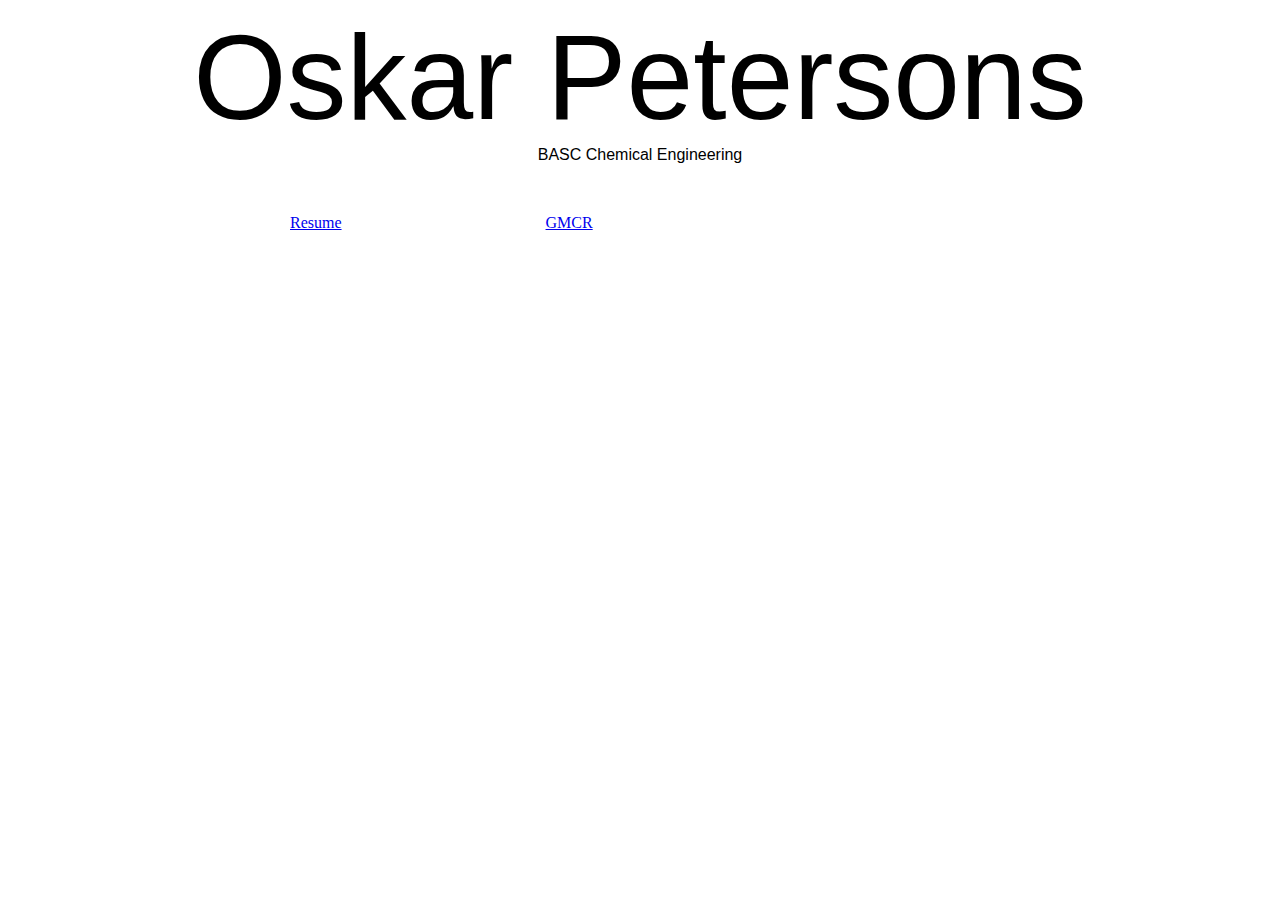
==== index.html @ f23ff1b2 "inital commit" ====
<html>
<head>
<title>Oskar Petersons</title>
	<link href="css/styles_index.css" rel="stylesheet" type="text/css" />
</head>


<body>
<div class="content">

<h1>Oskar Petersons</h1>
<p>BASC Chemical Engineering</p>

<a href="resume.html">Resume</a>
<a href="gmcr.html">GMCR</a>




</div>
</body>

</html>
---- css/styles_index.css ----
div.content{
	width:900px;
	margin-left:auto;
	margin-right:auto;
}

h1{
	text-align:center;
	font-family:sans-serif;
	font-size:120px;
	font-weight:100;
	margin:0;
}

p{
	text-align:center;
	font-family:sans-serif;
	margin:0;
	margin-bottom:50px;
}

a{
	margin-left:100px;
	margin-right:100px;
	text-align:center;
}
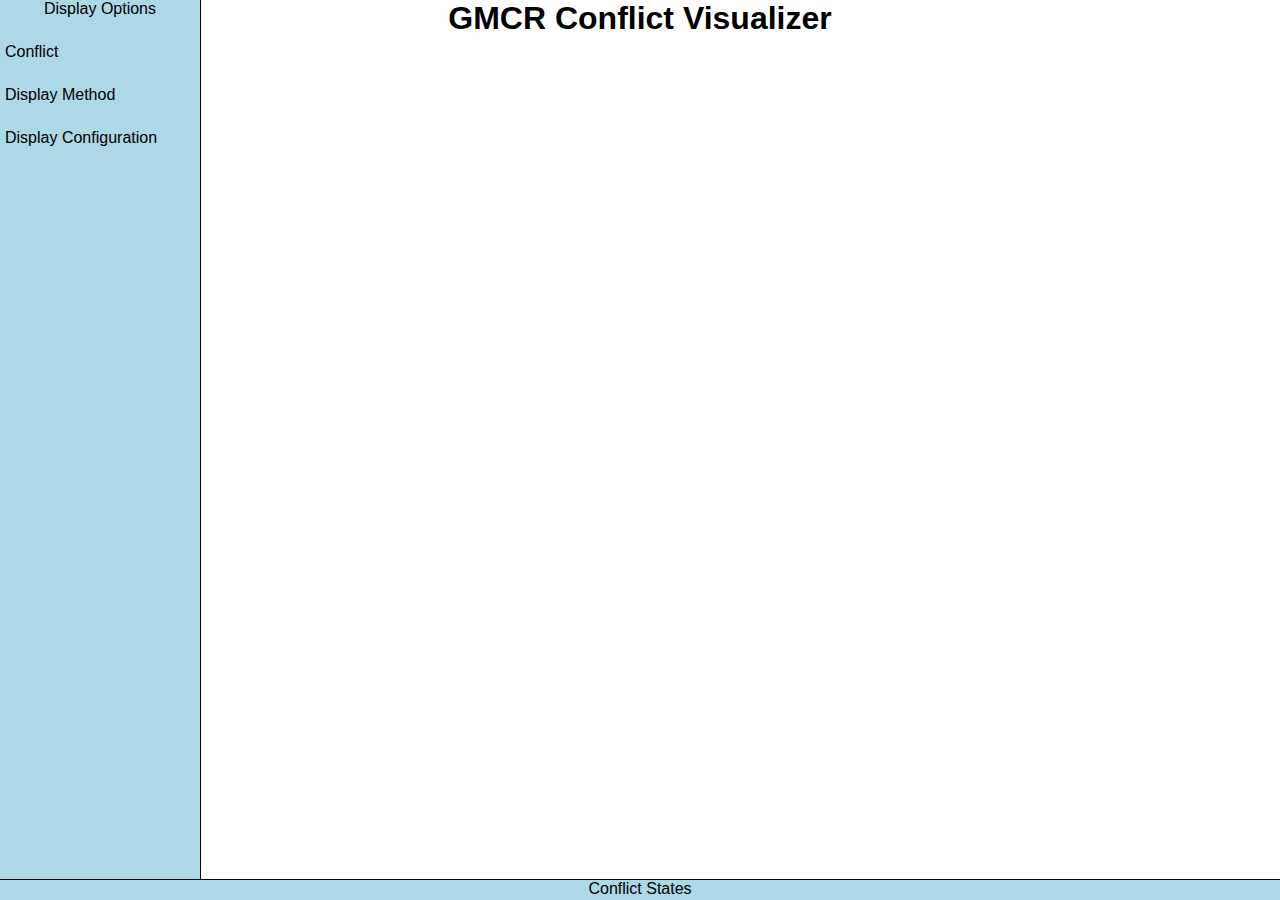
==== commit fe59e8af: "differentiate arrow styles in graph" ====
--- a/index.html
+++ b/index.html
@@ -1,23 +1,75 @@
-<html>
+<!DOCTYPE html>
+<!--[if lt IE 7]>      <html class="no-js lt-ie9 lt-ie8 lt-ie7"> <![endif]-->
+<!--[if IE 7]>         <html class="no-js lt-ie9 lt-ie8"> <![endif]-->
+<!--[if IE 8]>         <html class="no-js lt-ie9"> <![endif]-->
+<!--[if gt IE 8]><!--> <html class="no-js"> <!--<![endif]-->
 <head>
-<title>Oskar Petersons</title>
-	<link href="css/styles_index.css" rel="stylesheet" type="text/css" />
+	<meta charset="utf-8">
+	<meta http-equiv="X-UA-Compatible" content="IE=edge,chrome=1">
+	<title>GMCR Conflict Visualizer</title>
+	<meta name="description" content="">
+	<meta name="viewport" content="width=device-width">
+	
+	<link rel="stylesheet" href="css/normalize.css">	
+    <link rel="stylesheet" href="css/styles_visualizer.css">
+    
+    <script src="js-lib/jquery-1.9.1.js"></script>
+	<script src="js-lib/d3.v3.min.js"></script>
+    
+    <script src="js/treeVis.js"></script>
+    <script src="js/graphVis.js"></script>
+    <script src="js/visualizer.js"></script>
+	
 </head>
 
-
 <body>
-<div class="content">
-
-<h1>Oskar Petersons</h1>
-<p>BASC Chemical Engineering</p>
-
-<a href="resume.html">Resume</a>
-<a href="gmcr.html">GMCR</a>
-
-
-
-
-</div>
+	<!--[if lt IE 7]>
+		<p class="chromeframe">You are using an <strong>outdated</strong> browser. Please <a href="http://browsehappy.com/">upgrade your browser</a> or <a href="http://www.google.com/chromeframe/?redirect=true">activate Google Chrome Frame</a> to improve your experience.</p>
+	<![endif]-->
+    
+    
+    <div id="main">
+        <h1 id="page-title">GMCR Conflict Visualizer</h1>
+        
+        <svg id="visualization-container">
+            <defs>
+                <marker id="straight-UI" viewBox="0 -5 18 10" refX="19" refY="0" markerWidth="15" markerHeight="10" orient="auto" color="inherit"><path d="M0,-5 L10,0 L0,5" fill="black" stroke="black"></path></marker>
+                <marker id="straight-nonUI" viewBox="0 -5 18 10" refX="22" refY="0" markerWidth="15" markerHeight="10" orient="auto" color="inherit"><path d="M0,-5 L10,0 L0,5" fill="none" stroke="black" stroke-dasharray="5,0"></path></marker>
+                <marker id="arc-UI" viewBox="0 -5 18 10" refX="18" refY="-1.5" markerWidth="15" markerHeight="10" orient="auto" color="inherit"><path d="M0,-5 L10,0 L0,5" fill="black"></path></marker>
+                <marker id="arc-nonUI" viewBox="0 -5 18 10" refX="22" refY="-1.5" markerWidth="15" markerHeight="10" orient="auto" color="inherit"><path d="M0,-5 L10,0 L0,5"  fill="none" stroke="black" stroke-dasharray="5,0"></path></marker>
+            </defs>
+        </svg>
+    
+    </div>
+    
+    
+    <div id="menu-left">
+        <p class="menu-title">Display Options</p>
+        <div>
+            <p class="menu-subtitle">Conflict</p>
+            <ul id="conflict-list" class="item-selector">
+            </ul>
+        </div>
+        
+        <div>
+            <p class="menu-subtitle">Display Method</p>
+            <ul id="visualization-list" class="item-selector">
+            </ul>
+        </div>
+        <div>
+            <p class="menu-subtitle">Display Configuration</p>
+            <ul id="vis-config">
+            </ul>
+        </div>
+    
+    </div>
+    
+    <div id="menu-bottom">
+        <p class="menu-title">Conflict States</p>
+        <table>
+        </table>
+    </div>
+	
+	
 </body>
-
 </html>--- a/css/styles_visualizer.css
+++ b/css/styles_visualizer.css
@@ -0,0 +1,143 @@
+body{
+    height:100%
+}
+
+/* Side Menus */
+
+div#menu-left{
+    width:200px;
+    height:100%;
+    position:fixed;
+    top:0px;
+    left:-180px;
+    background:lightBlue;
+    border-right:1px solid black;
+}
+
+div#menu-left:hover{
+    left:0px;
+}
+
+div#menu-bottom{
+    width:100%;
+    height:200px;
+    bottom:-180px;
+    left:0px;
+    position:fixed;
+    background:lightBlue;
+    border-top:1px solid black;
+}
+
+div#menu-bottom:hover{
+    bottom:0px;
+    opacity:0.7;
+}
+
+p.menu-title{
+    margin:0px;
+    width:100%;
+    text-align:center;
+}
+
+p.menu-subtitle{
+    margin:25px 0px 0px 5px;
+}
+
+ul.item-selector{
+    list-style:none;
+    margin:10px 0px;
+    padding:0px 20px;
+}
+
+ul#vis-config{
+    list-style:none;
+    margin:10px 0px;
+    padding:0px 20px;
+}
+
+ul#vis-config li{
+    padding:5px 0px;
+}
+
+ul#vis-config label{
+    margin-left:10px;
+}
+
+ul.item-selector li:hover{
+    background:lightSeaGreen;
+}
+
+ul.item-selector li.selected{
+    background:lightSeaGreen;
+}
+
+div#menu-bottom table{
+    margin:20px auto;
+}
+
+div#menu-bottom table th{
+    vertical-align:center;
+    border:1px solid black;
+}
+
+div#menu-bottom table td{
+    text-align:center;
+    padding:3px 5px;
+    border:1px solid black;
+}
+
+/* Main content */
+div#main{
+    margin:0px 20px;
+    height:100%;
+}
+
+h1#page-title{
+    width:400px;
+    text-align:center;
+    margin:0px auto;
+}
+
+svg#visualization-container{
+    width:100%
+}
+
+
+.link{
+	stroke:#000;
+	stroke-width: 1.5px;
+    fill:none;
+}
+
+.node{
+	fill:lightBlue;
+	stroke:black;
+	stroke-width: 1.5px;
+}
+
+.label{
+	pointer-events:none;
+	font-size:10px;
+	text-anchor:middle;
+}
+
+.link.notUI{
+	stroke-width: 1px;
+    stroke-dasharray: 5 6;
+}
+
+.link.dm0{
+	stroke:blue;
+}
+.link.dm1{
+	stroke:green;
+}
+.link.dm2{
+	stroke:orange;
+}
+.link.dm3{
+	stroke:purple;
+}
+.link.dm4{
+	stroke:yellow;
+}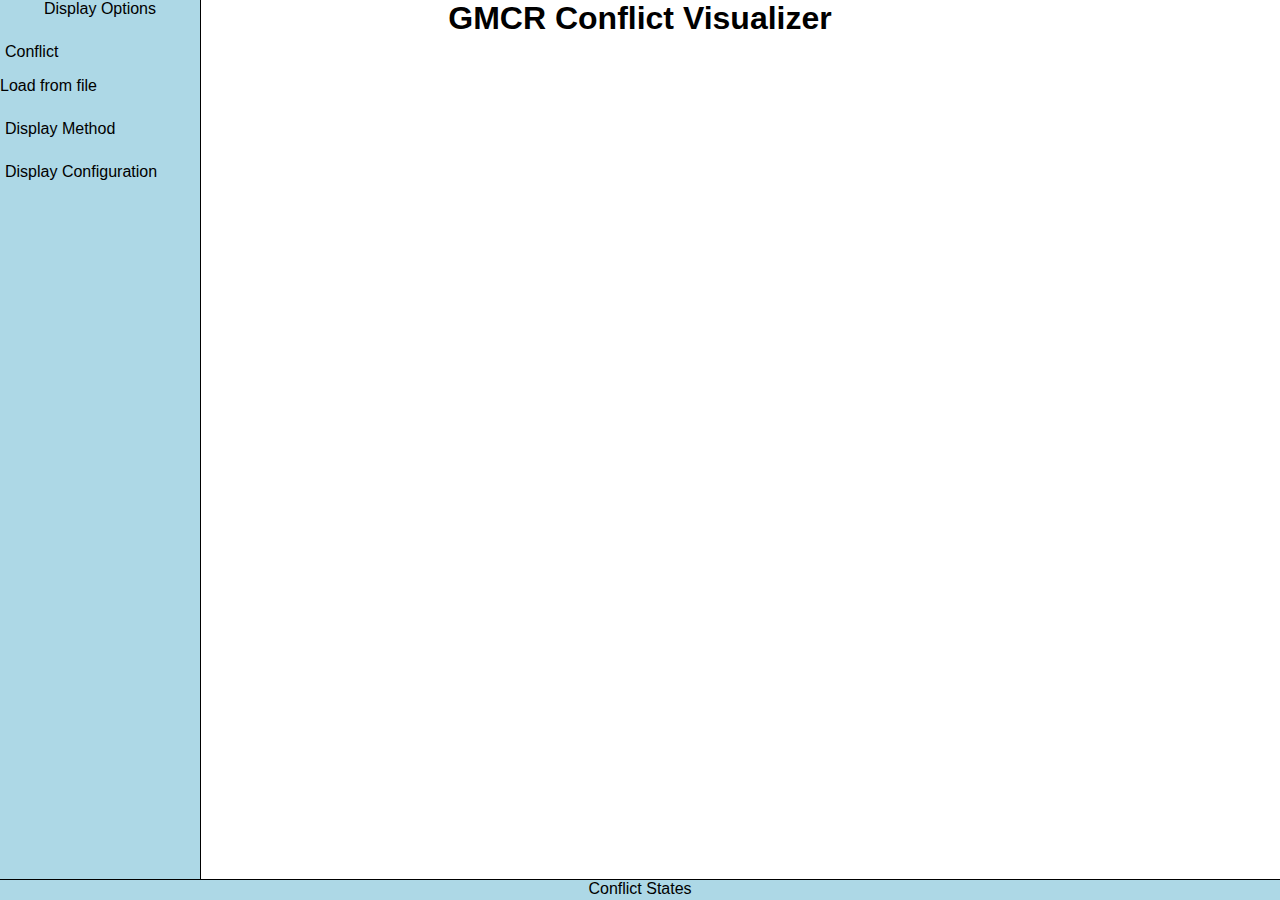
==== commit c04ceec1: "touchscreen interaction ACTUALLY working" ====
--- a/index.html
+++ b/index.html
@@ -49,6 +49,7 @@
             <p class="menu-subtitle">Conflict</p>
             <ul id="conflict-list" class="item-selector">
             </ul>
+            <p>Load from file</p>
         </div>
         
         <div>
@@ -69,6 +70,9 @@
         <table>
         </table>
     </div>
+    
+    <div id="dm-names">
+    </div>
 	
 	
 </body>
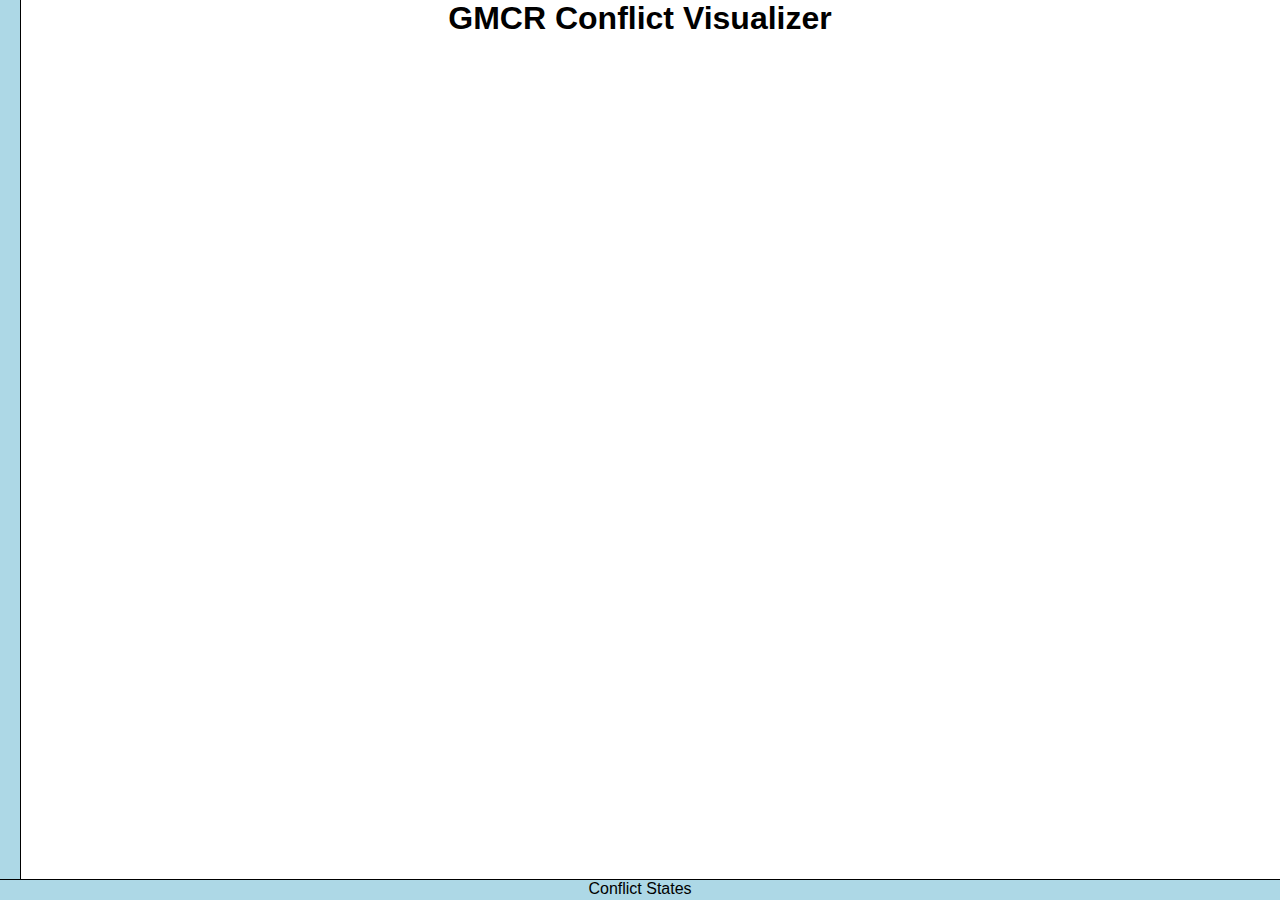
==== commit 6e6db0b9: "load conflicts from local file" ====
--- a/index.html
+++ b/index.html
@@ -49,7 +49,7 @@
             <p class="menu-subtitle">Conflict</p>
             <ul id="conflict-list" class="item-selector">
             </ul>
-            <p>Load from file</p>
+            <input id="confFileSelector" type="file" accept='.json'></input>
         </div>
         
         <div>
--- a/css/styles_visualizer.css
+++ b/css/styles_visualizer.css
@@ -1,5 +1,13 @@
+html{
+    height:100%
+}
+
 body{
-    height:100%
+    position:absolute;
+    bottom:0px;
+    top:0px;
+    left:0px;
+    right:0px;
 }
 
 /* Side Menus */
@@ -12,9 +20,10 @@
     left:-180px;
     background:lightBlue;
     border-right:1px solid black;
+    overflow:hidden;
 }
 
-div#menu-left:hover{
+div#menu-left.extended{
     left:0px;
 }
 
@@ -28,7 +37,7 @@
     border-top:1px solid black;
 }
 
-div#menu-bottom:hover{
+div#menu-bottom.extended{
     bottom:0px;
     opacity:0.7;
 }
@@ -71,6 +80,10 @@
     background:lightSeaGreen;
 }
 
+input#confFileSelector{
+    width:180px;
+}
+
 div#menu-bottom table{
     margin:20px auto;
 }
@@ -84,6 +97,16 @@
     text-align:center;
     padding:3px 5px;
     border:1px solid black;
+}
+
+div#dm-names{
+    position:absolute;
+    top:0px;
+    right:20px;
+}
+
+div#dm-names p{
+    margin:10px 0px 0px 0px;
 }
 
 /* Main content */
@@ -126,18 +149,24 @@
     stroke-dasharray: 5 6;
 }
 
-.link.dm0{
+.dm0{
 	stroke:blue;
+    color:blue;
 }
-.link.dm1{
+.dm1{
 	stroke:green;
+    color:green;
 }
-.link.dm2{
+.dm2{
 	stroke:orange;
+    color:orange;
 }
-.link.dm3{
+.dm3{
 	stroke:purple;
+    color:purple;
 }
-.link.dm4{
+.dm4{
 	stroke:yellow;
-}+    color:yellow;
+}
+
